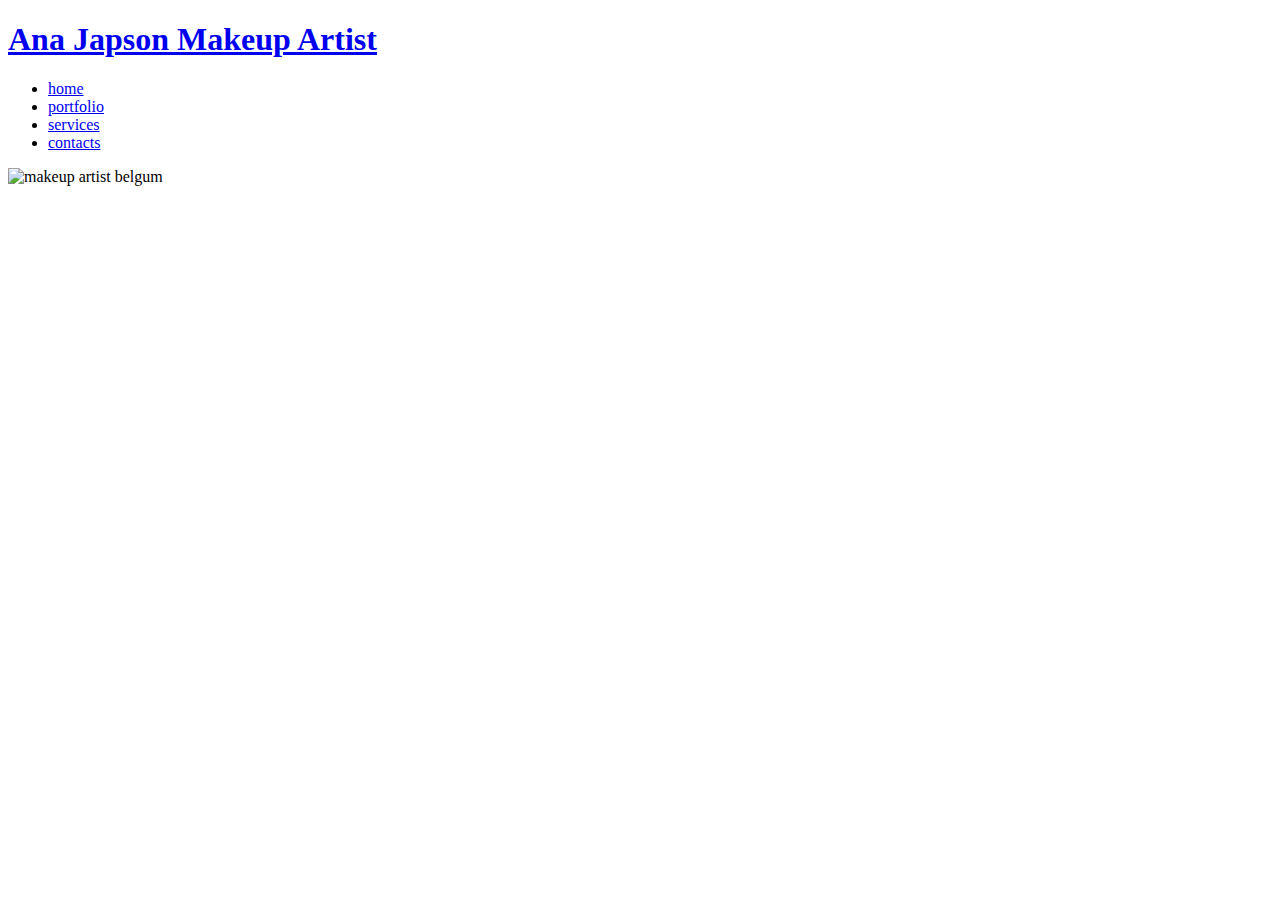
==== index.html @ 7baf1ab5 "Revert "Improve code for hover buttons """" ====
﻿<!doctype html>
<html>
	<head>
		<title>Ana Japson Makeup Artist</title>
		<meta charset="utf-8">
		<link rel="stylesheet" href="css/anajapson.css">
		<link rel="stylesheet" href="libs/font-awesome/css/font-awesome.min.css">
		<script src="js/jquery-1.8.2.min.js"></script>
		<script src="js/bxslider/jquery.bxslider.min.js"></script>
		<link rel="stylesheet" href="js/bxslider/jquery.bxslider.css" />
	</head>
		<body>
		
			<div class="shapka">
				<a class="link-home" href="index.html">
					<div class="w960">
						<h1 class="name">Ana Japson Makeup Artist</h1>
					</div>
				</a>
			</div>
			
			<div class="menu">
				<div class="w960">
					<div class="main-menu">
						<ul>
							<li class="active"><a href="index.html">home</a></li>
							<li><a href="portfolio.html">portfolio</a></li>
							<li><a href="services.html">services</a></li>
							<li><a href="contacts.html">contacts</a></li>
						</ul>
					</div>
				</div>
			</div>
			
			<div class="slider4">
				<div class="slide"><img src="images/Photoslider1.jpg" alt="makeup artist belgum"></div>
				<div class="slide"><img src="images/Photoslider2.jpg" alt=""></div>
				<div class="slide"><img src="images/Photoslider4.jpg" alt=""></div>
				<div class="slide"><img src="images/Photoslider5.jpg" alt=""></div>
				<div class="slide"><img src="images/Photoslider6.jpg" alt=""></div>
				<div class="slide"><img src="images/Photoslider7.jpg" alt=""></div>
				<div class="slide"><img src="images/Photoslider8.jpg" alt=""></div>
				<div class="slide"><img src="images/Photoslider9.jpg" alt=""></div>
				<div class="slide"><img src="images/Photoslider10.jpg" alt=""></div>
				<div class="slide"><img src="images/Photoslider11.jpg" alt=""></div>
				<div class="slide"><img src="images/Photoslider12.jpg" alt=""></div>
			</div>		

			<div class="podval">
				<div class="w960">
					<div class="social-icons" style="font-size: 25px;">
						<a href="https://www.facebook.com/anajapsonmua?fref=ts"><i class="fa fa-facebook-square"></i></a>
						<a href="https://instagram.com/anajapson/"><i class="fa fa-instagram"></i></a>
						<a href="mailto:contact@anajapson.com"><i class="fa fa-envelope-o"></i></a>
					</div>
				</div>
			</div>
			
		<script type="text/javascript">
			$(document).ready(function(){
				$('.slider4').bxSlider({
					slideWidth: 953,
					minSlides: 2,
					maxSlides: 2,
					moveSlides: 1,
					slideMargin: 0,
					pager: false,
					slideMargin: 0,
					auto: true,
					infiniteLoop: true,
					speed: 750,
					randomStart: true
					});
				});
		</script>
		</body>
</html>
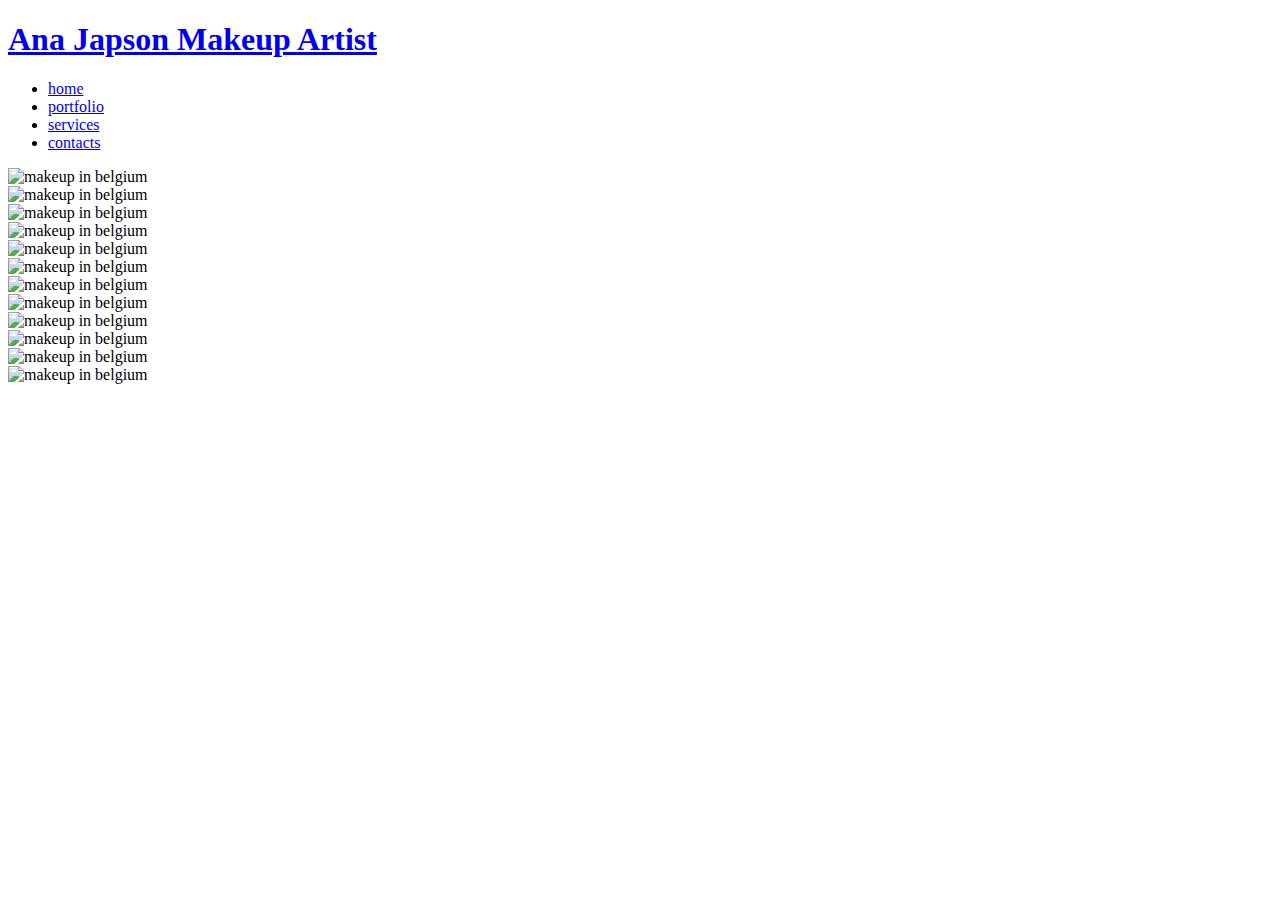
==== commit 396a37e5: "add attribute height to slider img" ====
--- a/index.html
+++ b/index.html
@@ -5,57 +5,53 @@
 		<meta charset="utf-8">
 		<link rel="stylesheet" href="css/anajapson.css">
 		<link rel="stylesheet" href="libs/font-awesome/css/font-awesome.min.css">
+		<link rel="stylesheet" href="js/bxslider/jquery.bxslider.css" />
+	</head>
+	<body>
+		<div class="shapka">
+			<a class="link-home" href="index.html">
+				<div class="w960">
+					<h1 class="name">Ana Japson Makeup Artist</h1>
+				</div>
+			</a>
+		</div>
+		<div class="menu">
+			<div class="w960">
+				<div class="main-menu">
+					<ul>
+						<li class="active"><a href="index.html">home</a></li>
+						<li><a href="portfolio.html">portfolio</a></li>
+						<li><a href="services.html">services</a></li>
+						<li><a href="contacts.html">contacts</a></li>
+					</ul>
+				</div>
+			</div>
+		</div>
+		<div class="slider4">
+			<div class="slide"><img src="images/Photoslider1.jpg" height="635" alt="makeup in belgium"></div>
+			<div class="slide"><img src="images/Photoslider2.jpg" height="635" alt="makeup in belgium"></div>
+			<div class="slide"><img src="images/Photoslider3.jpg" height="635" alt="makeup in belgium"></div>
+			<div class="slide"><img src="images/Photoslider4.jpg" height="635" alt="makeup in belgium"></div>
+			<div class="slide"><img src="images/Photoslider5.jpg" height="635" alt="makeup in belgium"></div>
+			<div class="slide"><img src="images/Photoslider6.jpg" height="635" alt="makeup in belgium"></div>
+			<div class="slide"><img src="images/Photoslider7.jpg" height="635" alt="makeup in belgium"></div>
+			<div class="slide"><img src="images/Photoslider8.jpg" height="635" alt="makeup in belgium"></div>
+			<div class="slide"><img src="images/Photoslider9.jpg" height="635" alt="makeup in belgium"></div>
+			<div class="slide"><img src="images/Photoslider10.jpg" height="635" alt="makeup in belgium"></div>
+			<div class="slide"><img src="images/Photoslider11.jpg" height="635" alt="makeup in belgium"></div>
+			<div class="slide"><img src="images/Photoslider12.jpg" height="635" alt="makeup in belgium"></div>
+		</div>		
+		<div class="podval">
+			<div class="w960">
+				<div class="social-icons" style="font-size: 25px;">
+					<a href="https://www.facebook.com/anajapsonmua?fref=ts"><i class="fa fa-facebook-square"></i></a>
+					<a href="https://instagram.com/anajapson/"><i class="fa fa-instagram"></i></a>
+					<a href="mailto:anajapsonmua@gmail.com"><i class="fa fa-envelope-o"></i></a>
+				</div>
+			</div>
+		</div>
 		<script src="js/jquery-1.8.2.min.js"></script>
 		<script src="js/bxslider/jquery.bxslider.min.js"></script>
-		<link rel="stylesheet" href="js/bxslider/jquery.bxslider.css" />
-	</head>
-		<body>
-		
-			<div class="shapka">
-				<a class="link-home" href="index.html">
-					<div class="w960">
-						<h1 class="name">Ana Japson Makeup Artist</h1>
-					</div>
-				</a>
-			</div>
-			
-			<div class="menu">
-				<div class="w960">
-					<div class="main-menu">
-						<ul>
-							<li class="active"><a href="index.html">home</a></li>
-							<li><a href="portfolio.html">portfolio</a></li>
-							<li><a href="services.html">services</a></li>
-							<li><a href="contacts.html">contacts</a></li>
-						</ul>
-					</div>
-				</div>
-			</div>
-			
-			<div class="slider4">
-				<div class="slide"><img src="images/Photoslider1.jpg" alt="makeup artist belgum"></div>
-				<div class="slide"><img src="images/Photoslider2.jpg" alt=""></div>
-				<div class="slide"><img src="images/Photoslider4.jpg" alt=""></div>
-				<div class="slide"><img src="images/Photoslider5.jpg" alt=""></div>
-				<div class="slide"><img src="images/Photoslider6.jpg" alt=""></div>
-				<div class="slide"><img src="images/Photoslider7.jpg" alt=""></div>
-				<div class="slide"><img src="images/Photoslider8.jpg" alt=""></div>
-				<div class="slide"><img src="images/Photoslider9.jpg" alt=""></div>
-				<div class="slide"><img src="images/Photoslider10.jpg" alt=""></div>
-				<div class="slide"><img src="images/Photoslider11.jpg" alt=""></div>
-				<div class="slide"><img src="images/Photoslider12.jpg" alt=""></div>
-			</div>		
-
-			<div class="podval">
-				<div class="w960">
-					<div class="social-icons" style="font-size: 25px;">
-						<a href="https://www.facebook.com/anajapsonmua?fref=ts"><i class="fa fa-facebook-square"></i></a>
-						<a href="https://instagram.com/anajapson/"><i class="fa fa-instagram"></i></a>
-						<a href="mailto:contact@anajapson.com"><i class="fa fa-envelope-o"></i></a>
-					</div>
-				</div>
-			</div>
-			
 		<script type="text/javascript">
 			$(document).ready(function(){
 				$('.slider4').bxSlider({
@@ -73,6 +69,6 @@
 					});
 				});
 		</script>
-		</body>
+	</body>
 </html>
 		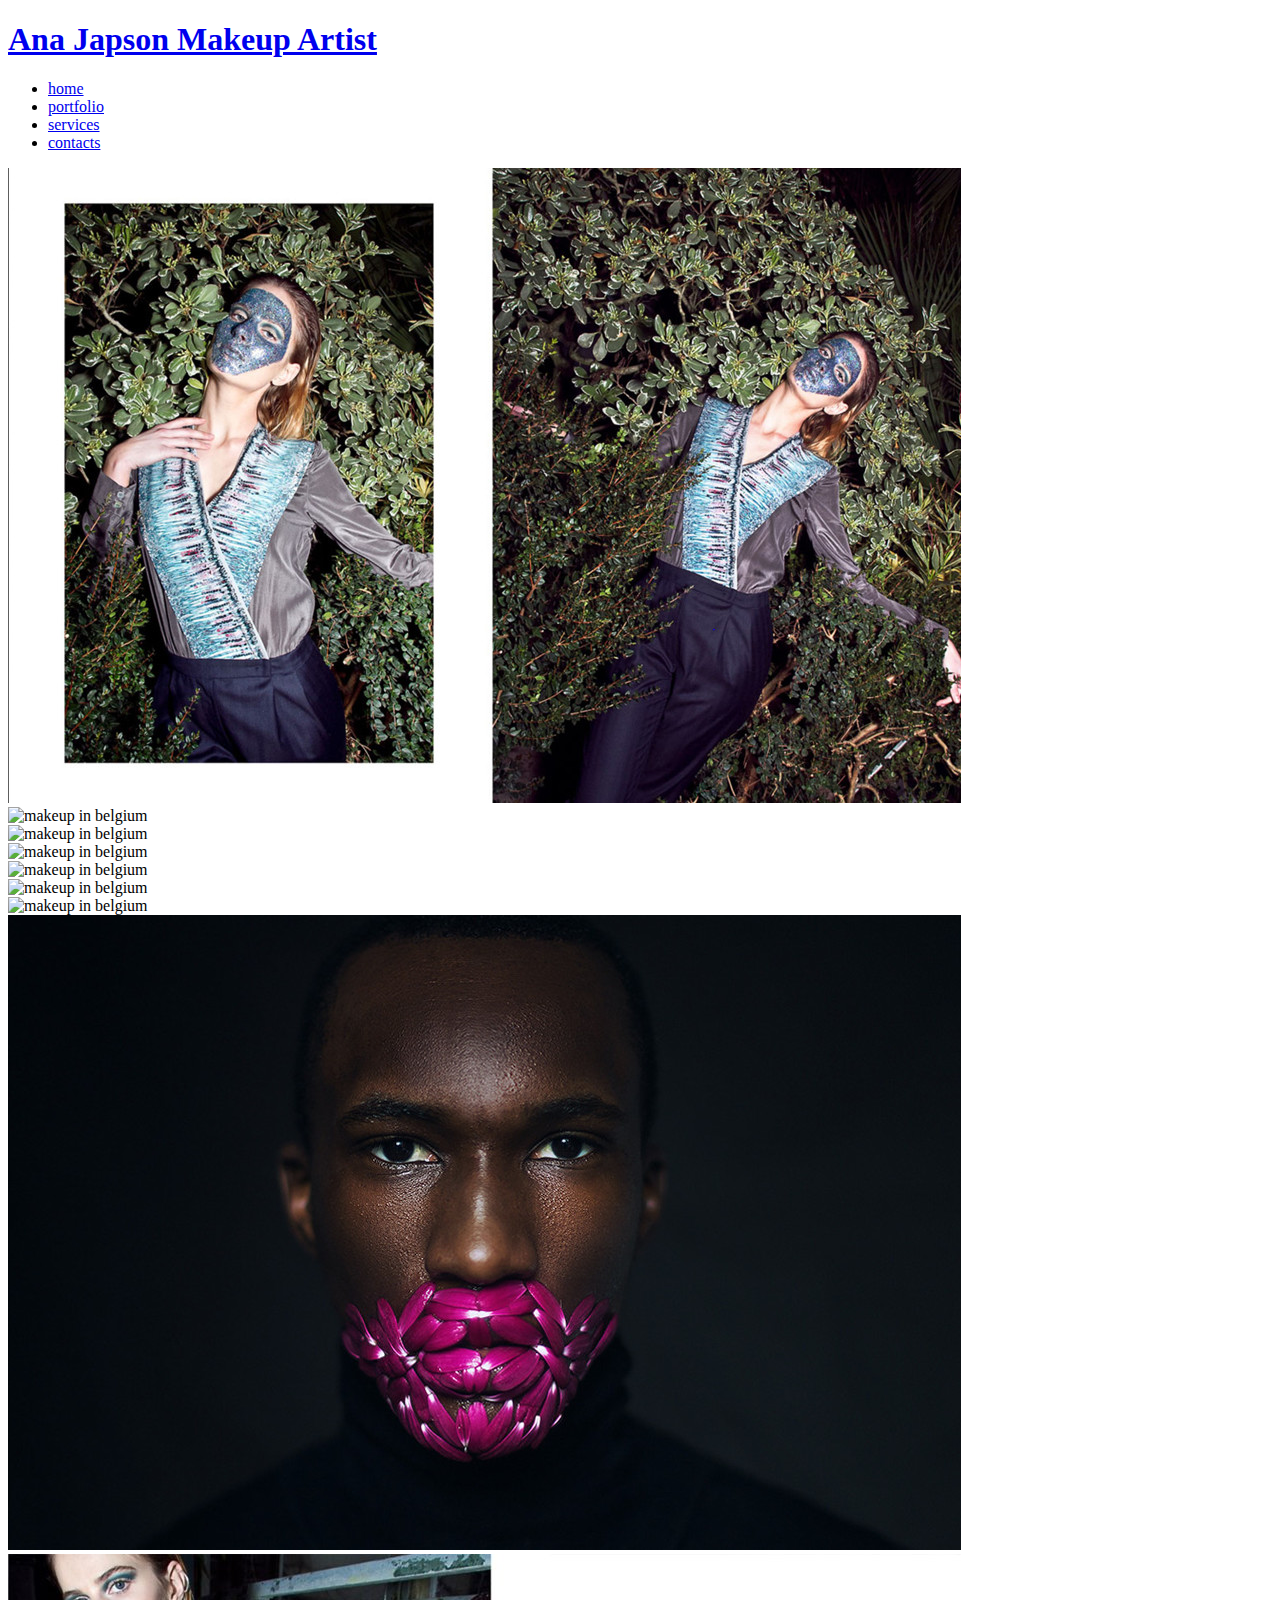
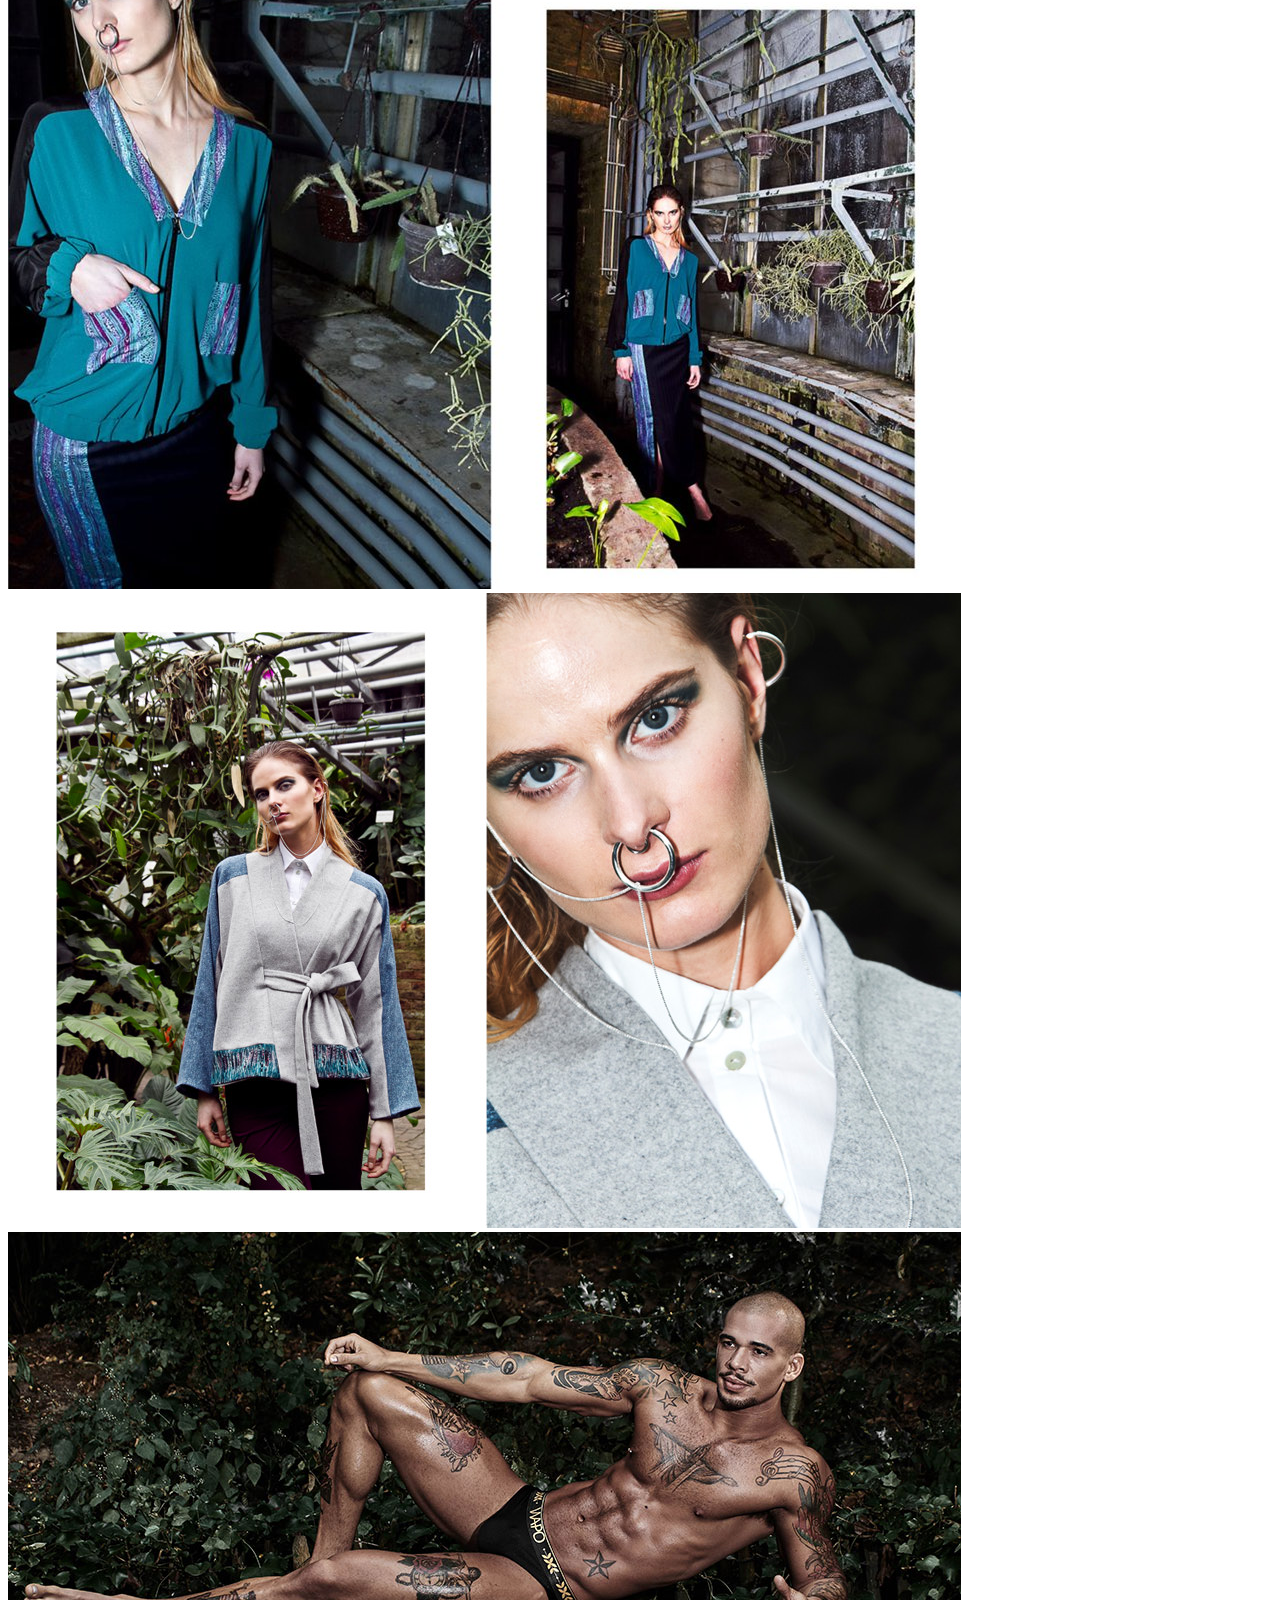
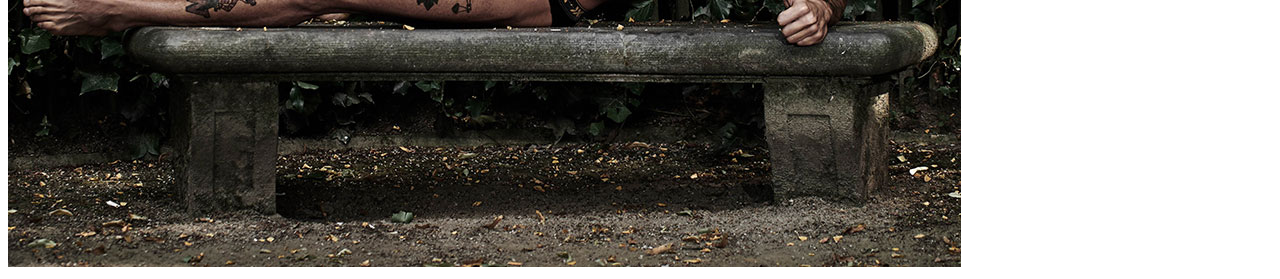
==== commit 3402fec1: "1" ====
--- a/index.html
+++ b/index.html
@@ -5,7 +5,9 @@
 		<meta charset="utf-8">
 		<link rel="stylesheet" href="css/anajapson.css">
 		<link rel="stylesheet" href="libs/font-awesome/css/font-awesome.min.css">
-		<link rel="stylesheet" href="js/bxslider/jquery.bxslider.css" />
+		<script src="js/jquery-1.8.2.min.js"></script>
+		<script src="js/bxslider/jquery.bxslider.min.js"></script>
+		<link rel="stylesheet" href="js/bxslider/jquery.bxslider.css"/>
 	</head>
 	<body>
 		<div class="shapka">
@@ -28,18 +30,17 @@
 			</div>
 		</div>
 		<div class="slider4">
-			<div class="slide"><img src="images/Photoslider1.jpg" height="635" alt="makeup in belgium"></div>
-			<div class="slide"><img src="images/Photoslider2.jpg" height="635" alt="makeup in belgium"></div>
-			<div class="slide"><img src="images/Photoslider3.jpg" height="635" alt="makeup in belgium"></div>
-			<div class="slide"><img src="images/Photoslider4.jpg" height="635" alt="makeup in belgium"></div>
-			<div class="slide"><img src="images/Photoslider5.jpg" height="635" alt="makeup in belgium"></div>
-			<div class="slide"><img src="images/Photoslider6.jpg" height="635" alt="makeup in belgium"></div>
-			<div class="slide"><img src="images/Photoslider7.jpg" height="635" alt="makeup in belgium"></div>
-			<div class="slide"><img src="images/Photoslider8.jpg" height="635" alt="makeup in belgium"></div>
-			<div class="slide"><img src="images/Photoslider9.jpg" height="635" alt="makeup in belgium"></div>
-			<div class="slide"><img src="images/Photoslider10.jpg" height="635" alt="makeup in belgium"></div>
-			<div class="slide"><img src="images/Photoslider11.jpg" height="635" alt="makeup in belgium"></div>
-			<div class="slide"><img src="images/Photoslider12.jpg" height="635" alt="makeup in belgium"></div>
+			<div class="slide"><img src="images/Photoslider1.jpg" alt="makeup in belgium"></div>
+			<div class="slide"><img src="images/Photoslider2.jpg" alt="makeup in belgium"></div>
+			<div class="slide"><img src="images/Photoslider3.jpg" alt="makeup in belgium"></div>
+			<div class="slide"><img src="images/Photoslider4.jpg" alt="makeup in belgium"></div>
+			<div class="slide"><img src="images/Photoslider5.jpg" alt="makeup in belgium"></div>
+			<div class="slide"><img src="images/Photoslider6.jpg" alt="makeup in belgium"></div>
+			<div class="slide"><img src="images/Photoslider7.jpg" alt="makeup in belgium"></div>
+			<div class="slide"><img src="images/Photoslider8.jpg" alt="makeup in belgium"></div>
+			<div class="slide"><img src="images/Photoslider9.jpg" alt="makeup in belgium"></div>
+			<div class="slide"><img src="images/Photoslider10.jpg" alt="makeup in belgium"></div>
+			<div class="slide"><img src="images/Photoslider11.jpg" alt="makeup in belgium"></div>
 		</div>		
 		<div class="podval">
 			<div class="w960">
@@ -50,8 +51,6 @@
 				</div>
 			</div>
 		</div>
-		<script src="js/jquery-1.8.2.min.js"></script>
-		<script src="js/bxslider/jquery.bxslider.min.js"></script>
 		<script type="text/javascript">
 			$(document).ready(function(){
 				$('.slider4').bxSlider({
